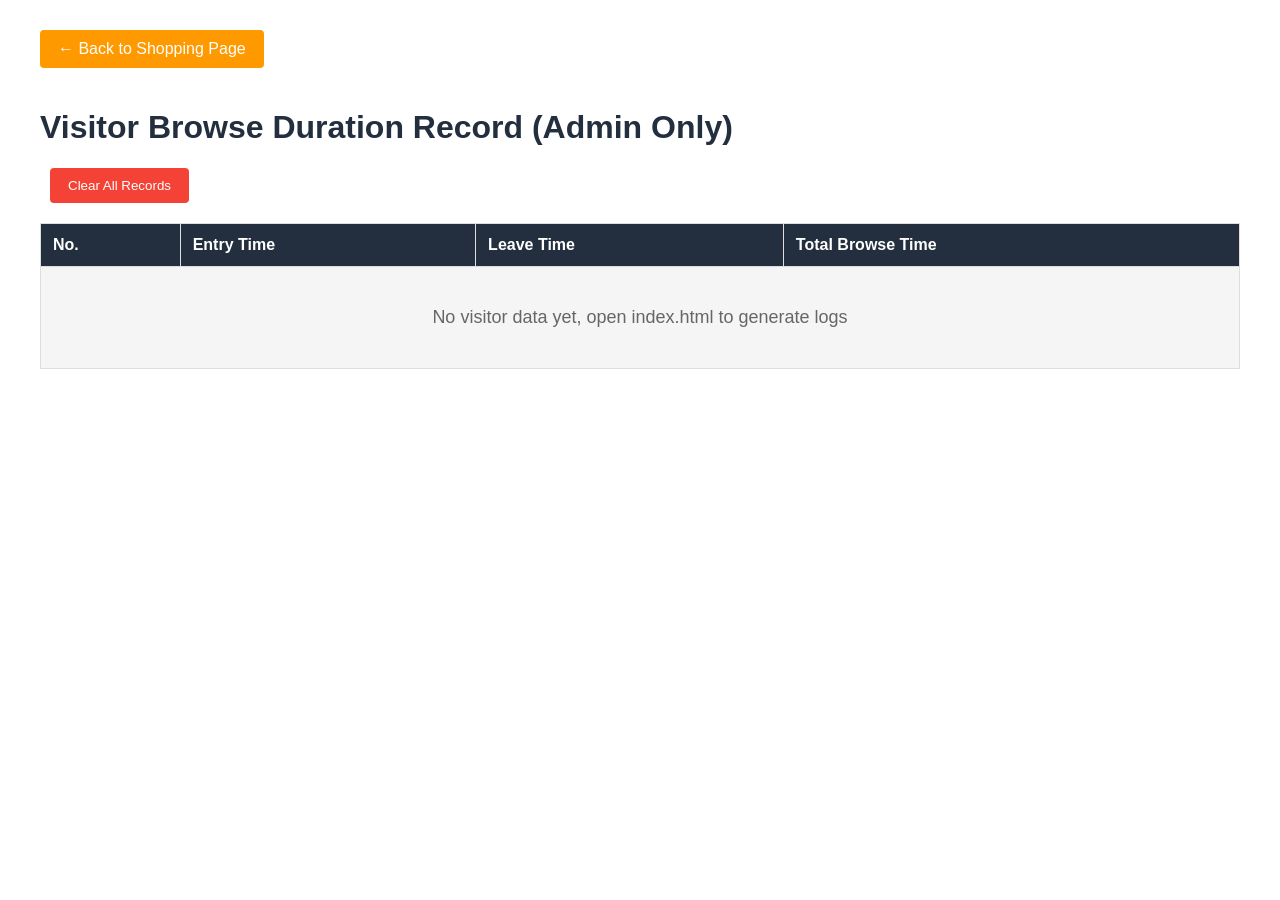
==== admin.html @ 8a055acf "Add files via upload" ====
<!DOCTYPE html>
<html lang="en">
<head>
    <meta charset="UTF-8">
    <meta name="viewport" content="width=device-width, initial-scale=1.0">
    <title>FreshMart Admin - Visitor Browse Log</title>
    <style>
        * {
            box-sizing: border-box;
            font-family: Arial, sans-serif;
        }
        .container {
            width: 95%;
            max-width: 1200px;
            margin: 30px auto;
        }
        h1 {
            color: #232f3e;
        }
        table {
            width: 100%;
            border-collapse: collapse;
            margin: 20px 0;
        }
        th, td {
            border: 1px solid #ddd;
            padding: 12px;
            text-align: left;
        }
        th {
            background-color: #232f3e;
            color: #fff;
        }
        .empty-text {
            padding: 40px;
            background: #f5f5f5;
            text-align: center;
            font-size: 18px;
            color: #666;
        }
        .back-shop {
            display: inline-block;
            padding: 10px 18px;
            background: #ff9900;
            color: white;
            text-decoration: none;
            border-radius: 4px;
            margin-bottom: 20px;
        }
        .clear-all {
            padding: 10px 18px;
            background: #f44336;
            color: white;
            border: none;
            border-radius: 4px;
            cursor: pointer;
            margin-left: 10px;
        }
    </style>
</head>
<body>
    <div class="container">
        <a href="index.html" class="back-shop">← Back to Shopping Page</a>
        <h1>Visitor Browse Duration Record (Admin Only)</h1>
        <button id="clearBtn" class="clear-all">Clear All Records</button>
        <table>
            <thead>
                <tr>
                    <th>No.</th>
                    <th>Entry Time</th>
                    <th>Leave Time</th>
                    <th>Total Browse Time</th>
                </tr>
            </thead>
            <tbody id="logBody"></tbody>
        </table>
    </div>

    <script>
        const logBody = document.getElementById('logBody');
        const allLogs = JSON.parse(localStorage.getItem('freshmartVisitLogs')) || [];

        if(allLogs.length === 0) {
            logBody.innerHTML = `<tr><td colspan="4" class="empty-text">No visitor data yet, open index.html to generate logs</td></tr>`;
        } else {
            allLogs.forEach((item, idx) => {
                const tr = document.createElement('tr');
                tr.innerHTML = `
                    <td>${idx + 1}</td>
                    <td>${item.enter}</td>
                    <td>${item.leave}</td>
                    <td>${item.showTime}</td>
                `;
                logBody.appendChild(tr);
            })
        }

        document.getElementById('clearBtn').addEventListener('click', () => {
            if(confirm("Delete all visitor records permanently?")){
                localStorage.removeItem('freshmartVisitLogs');
                location.reload();
            }
        })
    </script>
</body>
</html>
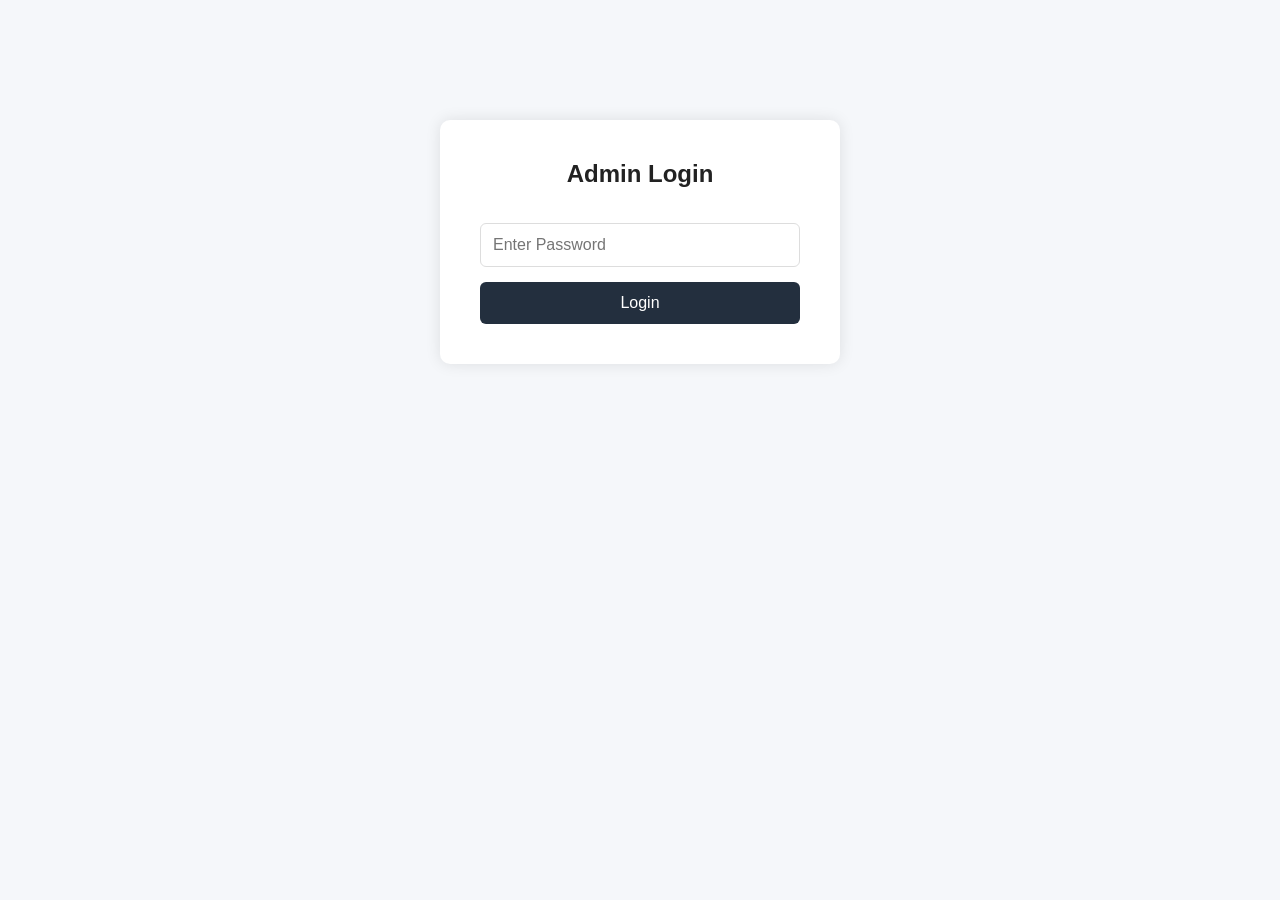
==== commit 7b81c93d: "Add files via upload" ====
--- a/admin.html
+++ b/admin.html
@@ -3,104 +3,172 @@
 <head>
     <meta charset="UTF-8">
     <meta name="viewport" content="width=device-width, initial-scale=1.0">
-    <title>FreshMart Admin - Visitor Browse Log</title>
+    <title>Admin Login</title>
     <style>
         * {
+            margin: 0;
+            padding: 0;
             box-sizing: border-box;
             font-family: Arial, sans-serif;
         }
+        body {
+            background: #f5f7fa;
+        }
         .container {
-            width: 95%;
             max-width: 1200px;
-            margin: 30px auto;
+            margin: 0 auto;
+            padding: 20px;
         }
-        h1 {
-            color: #232f3e;
+        .login-box {
+            width: 400px;
+            margin: 100px auto;
+            background: white;
+            padding: 40px;
+            border-radius: 10px;
+            box-shadow: 0 0 15px rgba(0,0,0,0.1);
+            text-align: center;
+        }
+        .login-box h2 {
+            margin-bottom: 20px;
+            color: #222;
+        }
+        .login-box input {
+            width: 100%;
+            padding: 12px;
+            margin: 15px 0;
+            border: 1px solid #ddd;
+            border-radius: 6px;
+            font-size: 16px;
+        }
+        .login-box button {
+            width: 100%;
+            padding: 12px;
+            background: #232f3e;
+            color: white;
+            border: none;
+            border-radius: 6px;
+            font-size: 16px;
+            cursor: pointer;
+        }
+        .login-box button:hover {
+            background: #1a242f;
+        }
+        .admin-content {
+            display: none;
         }
         table {
             width: 100%;
             border-collapse: collapse;
-            margin: 20px 0;
+            background: white;
+            margin-top: 20px;
+            border-radius: 8px;
+            overflow: hidden;
+            box-shadow: 0 2px 10px rgba(0,0,0,0.1);
         }
         th, td {
-            border: 1px solid #ddd;
-            padding: 12px;
+            padding: 14px;
             text-align: left;
+            border-bottom: 1px solid #eee;
         }
         th {
-            background-color: #232f3e;
-            color: #fff;
+            background: #232f3e;
+            color: white;
         }
-        .empty-text {
-            padding: 40px;
-            background: #f5f5f5;
-            text-align: center;
-            font-size: 18px;
-            color: #666;
-        }
-        .back-shop {
+        .back-btn {
             display: inline-block;
-            padding: 10px 18px;
+            padding: 10px 20px;
             background: #ff9900;
             color: white;
             text-decoration: none;
-            border-radius: 4px;
+            border-radius: 6px;
             margin-bottom: 20px;
         }
-        .clear-all {
-            padding: 10px 18px;
+        .clear-btn {
+            padding: 10px 20px;
             background: #f44336;
             color: white;
             border: none;
-            border-radius: 4px;
+            border-radius: 6px;
             cursor: pointer;
             margin-left: 10px;
+        }
+        .empty {
+            text-align: center;
+            padding: 40px;
+            color: #666;
         }
     </style>
 </head>
 <body>
-    <div class="container">
-        <a href="index.html" class="back-shop">← Back to Shopping Page</a>
-        <h1>Visitor Browse Duration Record (Admin Only)</h1>
-        <button id="clearBtn" class="clear-all">Clear All Records</button>
+
+<div class="container">
+    <div id="loginPanel" class="login-box">
+        <h2>Admin Login</h2>
+        <input type="password" id="pwd" placeholder="Enter Password">
+        <button onclick="login()">Login</button>
+    </div>
+
+    <div id="adminPanel" class="admin-content">
+        <a href="index.html" class="back-btn">← Back to Shop</a>
+        <button class="clear-btn" onclick="clearLogs()">Clear All Records</button>
+        <h1>Visitor Browse Records</h1>
         <table>
             <thead>
                 <tr>
-                    <th>No.</th>
-                    <th>Entry Time</th>
+                    <th>#</th>
+                    <th>Visit Time</th>
                     <th>Leave Time</th>
-                    <th>Total Browse Time</th>
+                    <th>Duration</th>
                 </tr>
             </thead>
-            <tbody id="logBody"></tbody>
+            <tbody id="logTable"></tbody>
         </table>
     </div>
+</div>
 
-    <script>
-        const logBody = document.getElementById('logBody');
-        const allLogs = JSON.parse(localStorage.getItem('freshmartVisitLogs')) || [];
+<script>
+    // 默认密码：123456
+    const PASSWORD = "123456";
 
-        if(allLogs.length === 0) {
-            logBody.innerHTML = `<tr><td colspan="4" class="empty-text">No visitor data yet, open index.html to generate logs</td></tr>`;
+    function login() {
+        let input = document.getElementById("pwd").value;
+        if (input === PASSWORD) {
+            document.getElementById("loginPanel").style.display = "none";
+            document.getElementById("adminPanel").style.display = "block";
+            loadLogs();
         } else {
-            allLogs.forEach((item, idx) => {
-                const tr = document.createElement('tr');
-                tr.innerHTML = `
-                    <td>${idx + 1}</td>
-                    <td>${item.enter}</td>
-                    <td>${item.leave}</td>
-                    <td>${item.showTime}</td>
-                `;
-                logBody.appendChild(tr);
-            })
+            alert("Wrong Password!");
+        }
+    }
+
+    function loadLogs() {
+        let table = document.getElementById("logTable");
+        let logs = JSON.parse(localStorage.getItem("freshmartVisitLogs")) || [];
+
+        if (logs.length === 0) {
+            table.innerHTML = `<tr><td colspan="4" class="empty">No records yet</td></tr>`;
+            return;
         }
 
-        document.getElementById('clearBtn').addEventListener('click', () => {
-            if(confirm("Delete all visitor records permanently?")){
-                localStorage.removeItem('freshmartVisitLogs');
-                location.reload();
-            }
-        })
-    </script>
+        logs.forEach((log, i) => {
+            let tr = document.createElement("tr");
+            tr.innerHTML = `
+                <td>${i+1}</td>
+                <td>${log.enter}</td>
+                <td>${log.leave}</td>
+                <td>${log.showTime}</td>
+            `;
+            table.appendChild(tr);
+        });
+    }
+
+    function clearLogs() {
+        if (confirm("Confirm clear all records?")) {
+            localStorage.removeItem("freshmartVisitLogs");
+            location.reload();
+        }
+    }
+</script>
+
 </body>
 </html>
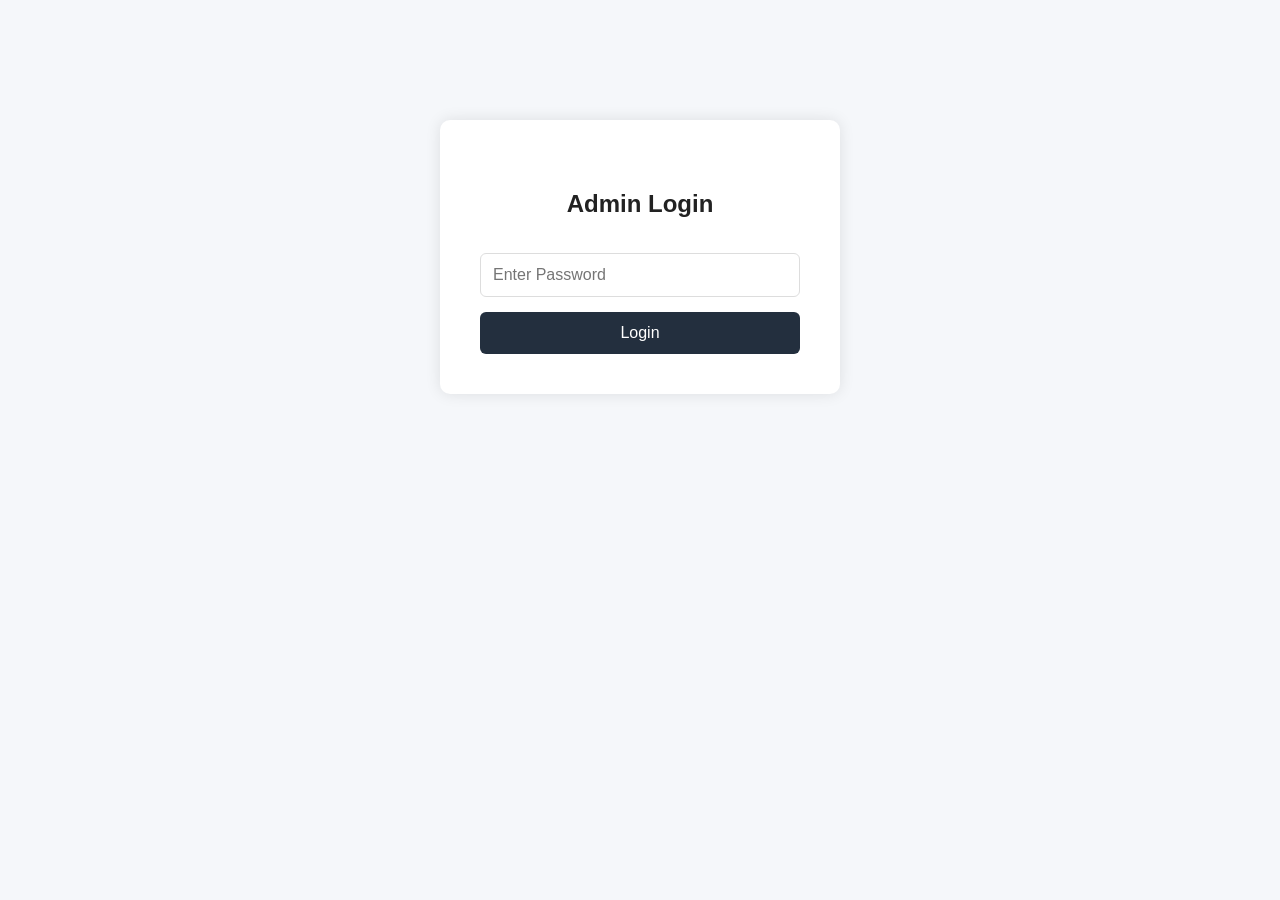
==== commit 3820a11a: "Add files via upload" ====
--- a/admin.html
+++ b/admin.html
@@ -97,6 +97,28 @@
             padding: 40px;
             color: #666;
         }
+        /* 汇总统计卡片样式 */
+        .stat-wrap {
+            display: flex;
+            gap: 20px;
+            flex-wrap: wrap;
+            margin: 20px 0;
+        }
+        .stat-card {
+            background: #fff;
+            padding: 20px;
+            border-radius: 8px;
+            box-shadow: 0 2px 10px rgba(0,0,0,0.1);
+            min-width: 220px;
+        }
+        .stat-card p {
+            font-size: 16px;
+            margin: 8px 0;
+        }
+        h2 {
+            margin: 30px 0 10px;
+            color: #222;
+        }
     </style>
 </head>
 <body>
@@ -110,8 +132,56 @@
 
     <div id="adminPanel" class="admin-content">
         <a href="index.html" class="back-btn">← Back to Shop</a>
-        <button class="clear-btn" onclick="clearLogs()">Clear All Records</button>
-        <h1>Visitor Browse Records</h1>
+        <button class="clear-btn" onclick="clearAllData()">Clear All Records</button>
+
+        <!-- 全局汇总统计：点击数、总消费、环保商品、订单总数 -->
+        <h2>Overall Statistics</h2>
+        <div class="stat-wrap">
+            <div class="stat-card">
+                <p><strong>Total Website Clicks:</strong> <span id="totalClick">0</span></p>
+            </div>
+            <div class="stat-card">
+                <p><strong>Total Amount Spent:</strong> $<span id="totalSpent">0.00</span></p>
+            </div>
+            <div class="stat-card">
+                <p><strong>Total Eco-products:</strong> <span id="totalEco">0</span></p>
+            </div>
+            <div class="stat-card">
+                <p><strong>Total Orders:</strong> <span id="totalOrder">0</span></p>
+            </div>
+        </div>
+
+        <!-- 订单明细表格 -->
+        <h2>All Purchase Orders</h2>
+        <table>
+            <thead>
+                <tr>
+                    <th>#</th>
+                    <th>Order Time</th>
+                    <th>Order Amount</th>
+                    <th>Eco Products Qty</th>
+                    <th>Purchased Items</th>
+                </tr>
+            </thead>
+            <tbody id="orderTable"></tbody>
+        </table>
+
+        <!-- 新增：放弃购物车记录表格 -->
+        <h2>Abandoned Cart Records (Added but not checkout)</h2>
+        <table>
+            <thead>
+                <tr>
+                    <th>#</th>
+                    <th>Abandon Time</th>
+                    <th>Cart Total Amount</th>
+                    <th>Items in Abandoned Cart</th>
+                </tr>
+            </thead>
+            <tbody id="abandonCartTable"></tbody>
+        </table>
+
+        <!-- 浏览记录表格（增加容错处理，undefined自动替换为--） -->
+        <h2>Visitor Browse Records</h2>
         <table>
             <thead>
                 <tr>
@@ -127,7 +197,7 @@
 </div>
 
 <script>
-    // 默认密码：123456
+    // 登录密码不变
     const PASSWORD = "123456";
 
     function login() {
@@ -135,12 +205,80 @@
         if (input === PASSWORD) {
             document.getElementById("loginPanel").style.display = "none";
             document.getElementById("adminPanel").style.display = "block";
+            loadStatistics();
+            loadOrderRecords();
+            loadAbandonCartLogs();
             loadLogs();
         } else {
             alert("Wrong Password!");
         }
     }
 
+    // 加载全局统计
+    function loadStatistics() {
+        const clickCount = localStorage.getItem("siteClickCount") || 0;
+        const totalMoney = localStorage.getItem("totalSpentMoney") || "0.00";
+        const orderList = JSON.parse(localStorage.getItem("allOrders")) || [];
+
+        let totalEco = 0;
+        orderList.forEach(item => {
+            totalEco += item.ecoProductCount;
+        });
+
+        document.getElementById("totalClick").innerText = clickCount;
+        document.getElementById("totalSpent").innerText = totalMoney;
+        document.getElementById("totalEco").innerText = totalEco;
+        document.getElementById("totalOrder").innerText = orderList.length;
+    }
+
+    // 订单列表渲染
+    function loadOrderRecords() {
+        let table = document.getElementById("orderTable");
+        let orders = JSON.parse(localStorage.getItem("allOrders")) || [];
+
+        if (orders.length === 0) {
+            table.innerHTML = `<tr><td colspan="5" class="empty">No order records yet</td></tr>`;
+            return;
+        }
+
+        table.innerHTML = "";
+        orders.forEach((order, idx) => {
+            let itemList = order.items.map(i => `${i.name} ×${i.quantity}`).join("; ");
+            let tr = document.createElement("tr");
+            tr.innerHTML = `
+                <td>${idx + 1}</td>
+                <td>${order.time ?? "--"}</td>
+                <td>$${(order.orderTotal ?? 0).toFixed(2)}</td>
+                <td>${order.ecoProductCount ?? 0}</td>
+                <td>${itemList}</td>
+            `;
+            table.appendChild(tr);
+        });
+    }
+
+    // 新增：渲染放弃购物车记录
+    function loadAbandonCartLogs(){
+        let table = document.getElementById("abandonCartTable");
+        let abandonLogs = JSON.parse(localStorage.getItem("abandonCartLogs")) || [];
+        if(abandonLogs.length === 0){
+            table.innerHTML = `<tr><td colspan="4" class="empty">No abandoned cart records yet</td>`;
+            return;
+        }
+        table.innerHTML = "";
+        abandonLogs.forEach((log, idx)=>{
+            const itemStr = log.cartItems.map(i=>`${i.name} ×${i.quantity}`).join("; ");
+            const tr = document.createElement("tr");
+            tr.innerHTML = `
+                <td>${idx+1}</td>
+                <td>${log.abandonTime ?? "--"}</td>
+                <td>$${(log.cartTotal ?? 0).toFixed(2)}</td>
+                <td>${itemStr}</td>
+            `;
+            table.appendChild(tr);
+        })
+    }
+
+    // 浏览日志容错渲染
     function loadLogs() {
         let table = document.getElementById("logTable");
         let logs = JSON.parse(localStorage.getItem("freshmartVisitLogs")) || [];
@@ -150,21 +288,31 @@
             return;
         }
 
+        table.innerHTML = "";
         logs.forEach((log, i) => {
+            const enter = log.enter ?? "--";
+            const leave = log.leave ?? "--";
+            const showTime = log.showTime ?? "--";
+
             let tr = document.createElement("tr");
             tr.innerHTML = `
                 <td>${i+1}</td>
-                <td>${log.enter}</td>
-                <td>${log.leave}</td>
-                <td>${log.showTime}</td>
+                <td>${enter}</td>
+                <td>${leave}</td>
+                <td>${showTime}</td>
             `;
             table.appendChild(tr);
         });
     }
 
-    function clearLogs() {
-        if (confirm("Confirm clear all records?")) {
+    // 一键清空全部数据（新增删除放弃购物车存储）
+    function clearAllData() {
+        if (confirm("Confirm clear ALL records? This operation cannot be restored!")) {
             localStorage.removeItem("freshmartVisitLogs");
+            localStorage.removeItem("siteClickCount");
+            localStorage.removeItem("totalSpentMoney");
+            localStorage.removeItem("allOrders");
+            localStorage.removeItem("abandonCartLogs");
             location.reload();
         }
     }
